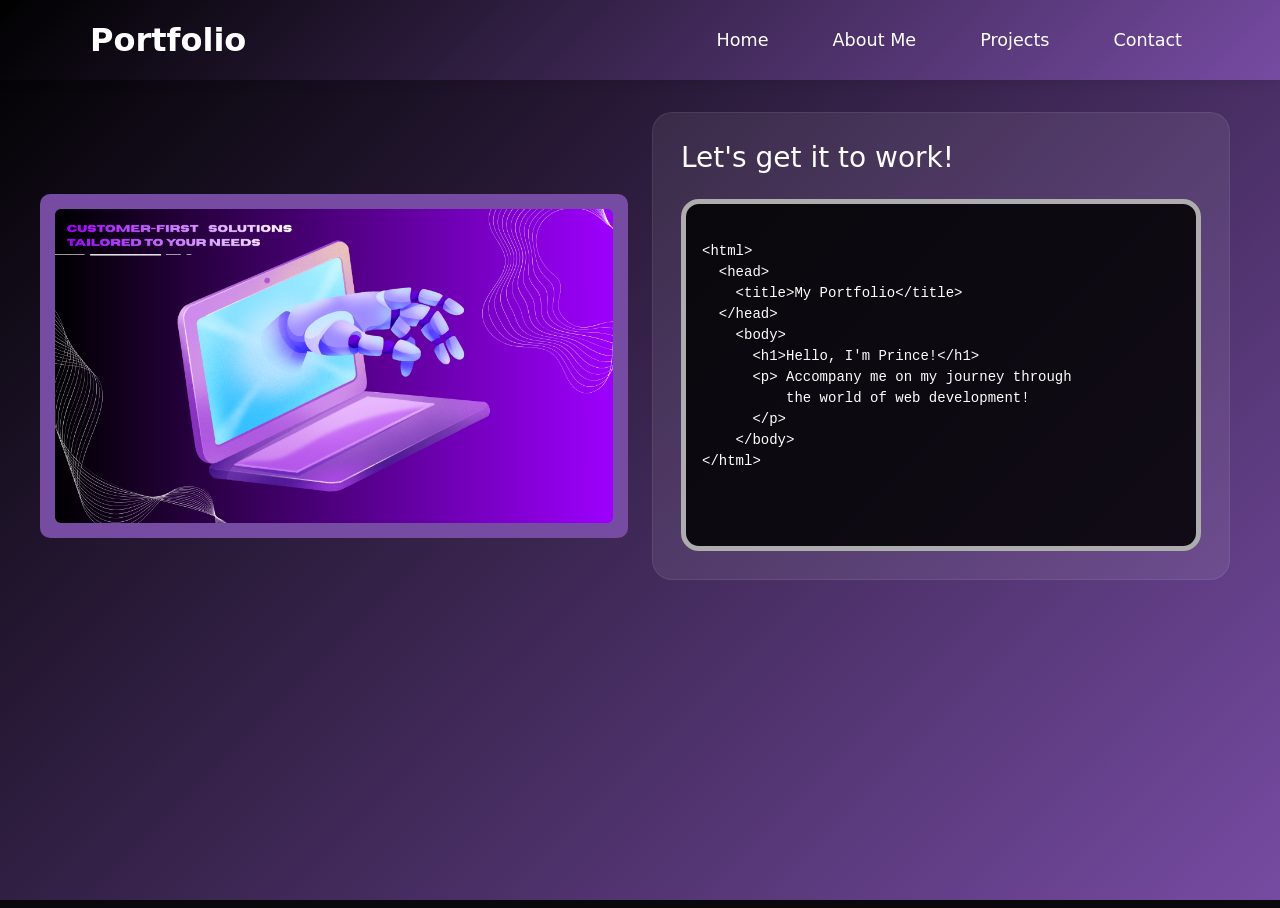
==== index.html @ 6ecd30bf "Add files via upload" ====
<html lang="en">
  <head>
    <meta charset="UTF-8" />
    <meta name="viewport" content="width=device-width, initial-scale=1.0" />
    <link
      href="https://cdn.jsdelivr.net/npm/bootstrap@5.0.2/dist/css/bootstrap.min.css"
      rel="stylesheet"
      integrity="sha384-EVSTQN3/azprG1Anm3QDgpJLIm9Nao0Yz1ztcQTwFspd3yD65VohhpuuCOmLASjC"
      crossorigin="anonymous"
    />

    <title>Portfolio</title>
    <link rel="stylesheet" href="style.css" />
  </head>
  <body>
    <div class="intro-overlay" id="introOverlay">
      <div class="intro-card">
        <h3>Pleased To Meet You!</h3>
        <h1></h1>
      </div>
    </div>
    <div class="bg-custom page-wrapper">
      <nav class="navbar">
        <div class="navbar-container">
          <div class="navbar-logo">
            <a href="index.html">Portfolio</a>
          </div>
          <ul class="nav-menu">
            <li class="nav-item">
              <a href="index.html" class="nav-link">Home</a>
            </li>
            <li class="nav-item">
              <a href="About Me.html" class="nav-link">About Me</a>
            </li>
            <li class="nav-item">
              <a href="Projects.html" class="nav-link">Projects</a>
            </li>
            <li class="nav-item">
              <a href="Contact.html" class="nav-link">Contact</a>
            </li>
          </ul>
          <div class="hamburger">
            <span></span>
            <span></span>
            <span></span>
          </div>
        </div>
      </nav>
      <main class="page-section main-content">
        <section class="hero-grid">
          <div class="image-container-left">
            <img
              src="Images/canva1.png"
              alt="Image"
              class="img-fluid rounded"
            />
          </div>
          <div class="hero-text">
            <h3>Let's get it to work!</h3>
            <div class="code-snippet-container">
              <pre class="code-snippet">
                <code>
&lt;html&gt;
  &lt;head&gt;
    &lt;title&gt;My Portfolio&lt;/title&gt;
  &lt;/head&gt;
    &lt;body&gt;
      &lt;h1&gt;Hello, I'm Prince!&lt;/h1&gt;
      &lt;p&gt; Accompany me on my journey through 
          the world of web development!
      &lt;/p&gt;
    &lt;/body&gt;
&lt;/html&gt;
                </code>
              </pre>
          </div>
        </section>
      </main>
    </div>
    <script
      src="https://cdn.jsdelivr.net/npm/bootstrap@5.0.2/dist/js/bootstrap.bundle.min.js"
      integrity="sha384-MrcW6ZMFYlzcLA8Nl+NtUVF0sA7MsXsP1UyJoMp4YLEuNSfAP+JcXn/tWtIaxVXM"
      crossorigin="anonymous"
    ></script>
    <script src="script.js"></script>
  </body>
</html>
---- style.css ----
/* CSS */
:root {
  --bg: #08080d;
  --surface: rgba(255, 255, 255, 0.08);
  --surface-strong: rgba(255, 255, 255, 0.14);
  --accent: #764ba2;
  --accent-strong: #667eea;
  --text: #ffffff;
}
* {
  box-sizing: border-box;
}
html,
body {
  margin: 0;
  padding: 0;
  min-height: 100%;
  font-family: "Inter", system-ui, sans-serif;
  color: var(--text);
  background: var(--bg);
}
body {
  overflow-x: hidden;
  opacity: 0;
  transition: opacity 0.5s ease;
}
body.ready {
  opacity: 1;
}
body.page-exiting {
  opacity: 0;
}
.page-wrapper {
  display: grid;
  min-height: 100vh;
  grid-template-rows: auto 1fr auto;
}
.main-content {
  width: min(1180px, calc(100% - 2rem));
  margin: 0 auto;
  padding: 2rem 0;
  transform: scale(1.02);
  opacity: 0.92;
  transition: transform 0.8s ease, opacity 0.8s ease;
}
.page-wrapper.ready .main-content {
  transform: scale(1);
  opacity: 1;
}
.intro-overlay {
  position: fixed;
  inset: 0;
  z-index: 3000;
  display: grid;
  place-items: center;
  padding: 2rem;
  background: radial-gradient(circle at center, rgba(118, 75, 162, 0.9), rgba(8, 8, 13, 0.98));
  color: #fff;
  text-align: center;
}
.intro-card {
  max-width: 520px;
  padding: 2rem 2.5rem;
  border: 1px solid rgba(255, 255, 255, 0.14);
  border-radius: 26px;
  backdrop-filter: blur(10px);
  box-shadow: 0 30px 90px rgba(0, 0, 0, 0.35);
  transform: scale(0.96);
  animation: introZoom 0.85s cubic-bezier(0.22, 1, 0.36, 1) forwards;
}
.intro-card h2 {
  margin: 0 0 1rem;
  font-size: clamp(2rem, 4vw, 3rem);
}
.intro-card p {
  margin: 0;
  line-height: 1.75;
  opacity: 0.9;
}
.intro-overlay.fade-out {
  animation: overlayHide 0.7s ease forwards;
}
@keyframes introZoom {
  from {
    transform: scale(0.8);
    opacity: 0;
  }
  to {
    transform: scale(1);
    opacity: 1;
  }
}
@keyframes overlayHide {
  from {
    opacity: 1;
  }
  to {
    opacity: 0;
    visibility: hidden;
  }
}
.hero-grid,
.projects-grid,
.contact-grid {
  display: grid;
  gap: 1.5rem;
}
.hero-grid {
  grid-template-columns: repeat(auto-fit, minmax(280px, 1fr));
  align-items: center;
}
.projects-grid {
  grid-template-columns: repeat(auto-fit, minmax(240px, 1fr));
}
.contact-grid {
  grid-template-columns: repeat(auto-fit, minmax(280px, 1fr));
}
.hero-text,
.contact-info,
.contact-form,
.project-card {
  background: var(--surface);
  border: 1px solid rgba(255, 255, 255, 0.08);
  border-radius: 20px;
  padding: 1.75rem;
  backdrop-filter: blur(12px);
}
.code-snippet-container {
  margin-top: 1.5rem;
  background: rgba(0, 0, 0, 0.842);
  border: 5px solid rgb(173, 173, 173);
  border-radius: 18px;
  padding: 1rem;
}
.code-sample h3 {
  margin: 0 0 0.9rem;
  font-size: 1rem;
  color: #f3f0ff;
}
.code-sample pre {
  margin: 0;
  padding: 1rem;
  background: rgba(0, 0, 0, 0.18);
  border-radius: 14px;
  overflow-x: auto;
  font-family: ui-monospace, SFMono-Regular, Consolas, "Liberation Mono", Menlo, monospace;
  line-height: 1.6;
  white-space: pre-wrap;
}
.hero-text h1,
.contact-info h1 {
  margin-top: 0;
  font-size: clamp(2rem, 4vw, 3rem);
}
.hero-text p,
.contact-info p {
  line-height: 1.8;
  opacity: 0.95;
}
.section-heading {
  width: 100%;
  background: rgba(118, 75, 162, 0.24);
  border-radius: 14px;
  padding: 1rem 1.25rem;
  text-align: center;
  font-weight: 700;
  letter-spacing: 0.04em;
}
.contact-form label {
  display: block;
  margin-bottom: 0.85rem;
  font-size: 0.95rem;
  color: #ffffff;
}
.contact-form input,
.contact-form textarea {
  width: 100%;
  border: 1px solid rgba(255, 255, 255, 0.12);
  border-radius: 12px;
  background: rgba(255, 255, 255, 0.04);
  color: var(--text);
  padding: 0.9rem 1rem;
  margin-top: 0.35rem;
}
.contact-form textarea {
  min-height: 170px;
  resize: vertical;
}
.contact-form button {
  cursor: pointer;
  border: none;
  border-radius: 999px;
  padding: 0.95rem 1.4rem;
  background: var(--accent);
  color: var(--text);
  font-weight: 700;
  transition: transform 0.25s ease, background 0.25s ease;
}
.contact-form button:hover {
  transform: scale(1.03);
  background: var(--accent-strong);
}
.bg-custom {
  background:  linear-gradient(135deg, rgb(0, 0, 0) 0%, #764ba2 100%);
}   
.bg-custom-about-me {
  background:   linear-gradient(135deg, rgb(0, 0, 0) 0%, #764ba2 100%);
}   
.navbar {
  background: linear-gradient(135deg, rgb(0, 0, 0) 0%, #764ba2 100%);
  height: 80px;
  display: flex;
  justify-content: center;
  align-items: center;
  font-size: 1.1rem;
  position: sticky;
  top: 0;
  z-index: 999;
  box-shadow: 0 2px 10px rgba(0, 0, 0, 0.1);
}

.navbar-container {
  display: flex;
  justify-content: space-between;
  align-items: center;
  width: 100%;
  max-width: 1200px;
  padding: 0 50px;
}

.navbar-logo {
  color: #fff;
  cursor: pointer;
  font-size: 2rem;
  font-weight: bold;
}

.navbar-logo a {
  color: #fff;
  text-decoration: none;
}

.nav-menu {
  display: flex;
  list-style: none;
  gap: 3rem;
  margin: 0;
}

.nav-link {
  color: #fff;
  text-decoration: none;
  padding: 0.5rem;
  border-radius: 4px;
  transition: all 0.3s ease;
}

.nav-link:hover {
  background-color: rgba(255, 255, 255, 0.2);
  transform: scale(1.05);
}

.hamburger {
  display: none;
  flex-direction: column;
  cursor: pointer;
}

.hamburger span {
  width: 25px;
  height: 3px;
  background-color: #fff;
  margin: 5px 0;
  border-radius: 5px;
  transition: 0.3s;
}

/* Mobile Responsive */
@media screen and (max-width: 768px) {
  .navbar-container {
    padding: 0 20px;
  }

  .nav-menu {
    display: none;
    flex-direction: column;
    gap: 0;
    position: absolute;
    top: 70px;
    left: 0;
    width: 100%;
    background: linear-gradient(135deg, #667eea 0%, #764ba2 100%);
  }

  .nav-menu.active {
    display: flex;
  }

  .nav-item {
    width: 100%;
  }

  .nav-link {
    display: block;
    padding: 1.5rem;
    border-radius: 0;
  }

  .hamburger {
    display: flex;
  }
}

/* Project Cards */
.card {
  min-height: auto;
  border: none;
  border-radius: 10px;
  overflow: hidden;
  transition: all 0.3s ease;
  position: relative;
}

.card:hover {
  transform: translateY(-10px);
  box-shadow: 0 10px 30px rgba(243, 156, 41, 0.322) !important;
}

.card-images-container {
  display: flex;
  flex-direction: column;
  position: relative;
}

.card-img-top {
  height: 350px;
  object-fit: cover;
  width: 100%;
}

.card-merged .card-images-container {
  height: 350px;
  overflow: hidden;
}

.card-merged .card-img-top {
  height: 116.67px;
  flex: 1;
}

.card-text-overlay {
  position: absolute;
  bottom: 0;
  left: 0;
  right: 0;
  padding: 20px;
  background: rgba(168, 121, 180, 0.4);
  backdrop-filter: blur(10px);
  color: white;
  text-align: center;
  font-size: 1.2rem;
  font-weight: bold;
}

.card-text-overlay-shared {
  padding: 20px;
  background: rgba(157, 71, 179, 0.4);
  backdrop-filter: blur(10px);
  color: rgb(255, 255, 255);
  text-align: center;
  font-size: 1.2rem;
  font-weight: bold;
  border-radius: 10px;
  margin-bottom: 1.5rem;
}

.card-body {
  padding: 1.5rem;
}

.card-title {
  font-size: 1.25rem;
  font-weight: bold;
  color: #333;
}

.card-text {
  font-size: 0.95rem;
  color: #666;
  line-height: 1.6;
}

.services-section {
  padding: 40px 0;
}

.image-container-left {
  display: flex;
  align-items: center;
  justify-content: center;
  border: 10px solid #764ba2;
  border-radius: 10px;
  background-color: #764ba2;
  margin-top: 3px;
  margin-left: -200px;
  padding: 5px;
}

.image-container-left img {
  max-width: 100%;
  height: 100%;
  border-radius: 8px;
}

/* Responsive Design for Tablets */
@media screen and (max-width: 1280px) {
  .image-container-left {
    margin-left: -10px;
    margin-top: 40px;
  }
}

/* Responsive Design for Mobile */
@media screen and (max-width: 576px) {
  .image-container-left {
    margin-left: 0;
    margin-top: 15px;
    border: 5px solid #764ba2;
    padding: 10px;
  }
}
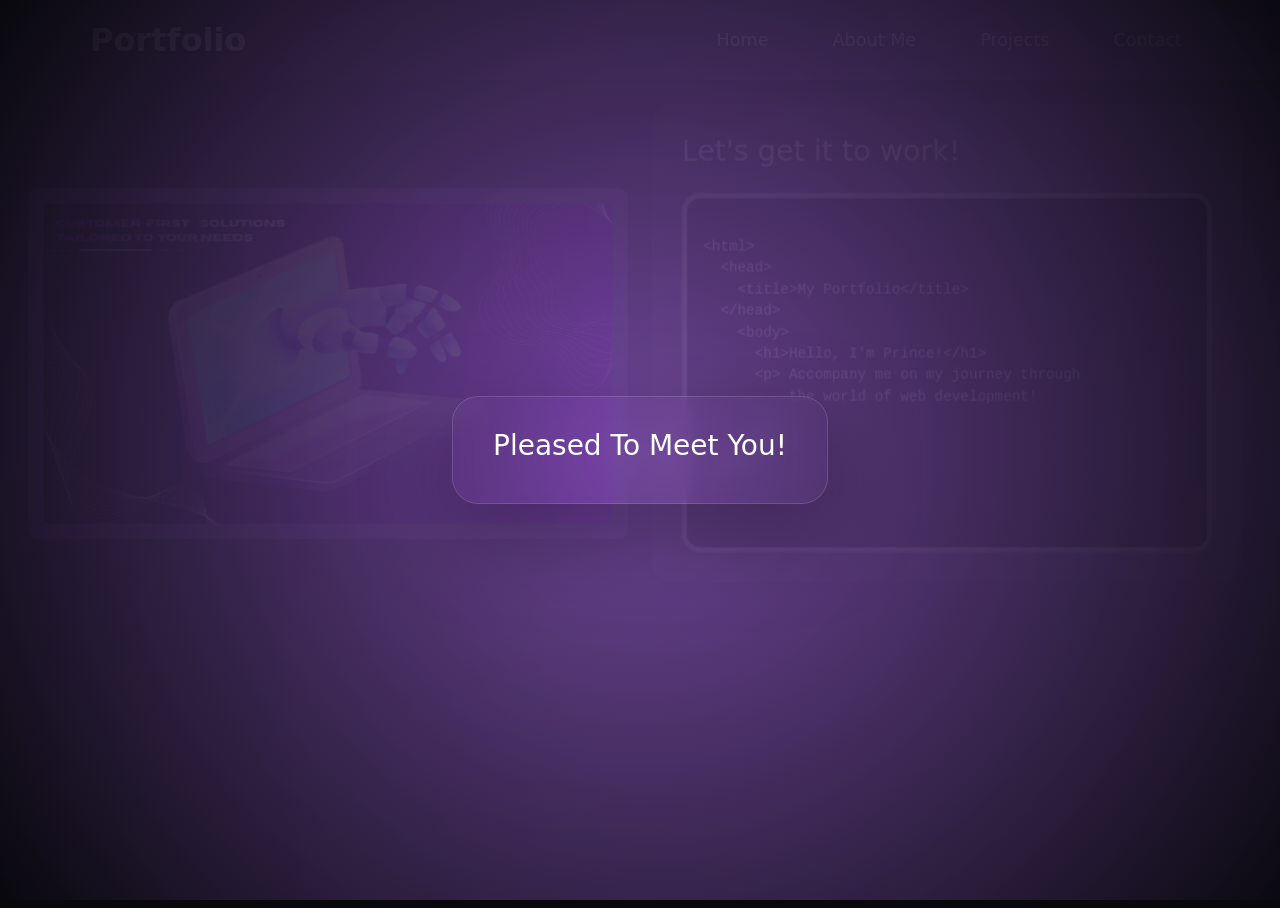
==== commit 142a49fb: "Update index.html" ====
--- a/index.html
+++ b/index.html
@@ -16,7 +16,6 @@
     <div class="intro-overlay" id="introOverlay">
       <div class="intro-card">
         <h3>Pleased To Meet You!</h3>
-        <h1></h1>
       </div>
     </div>
     <div class="bg-custom page-wrapper">
